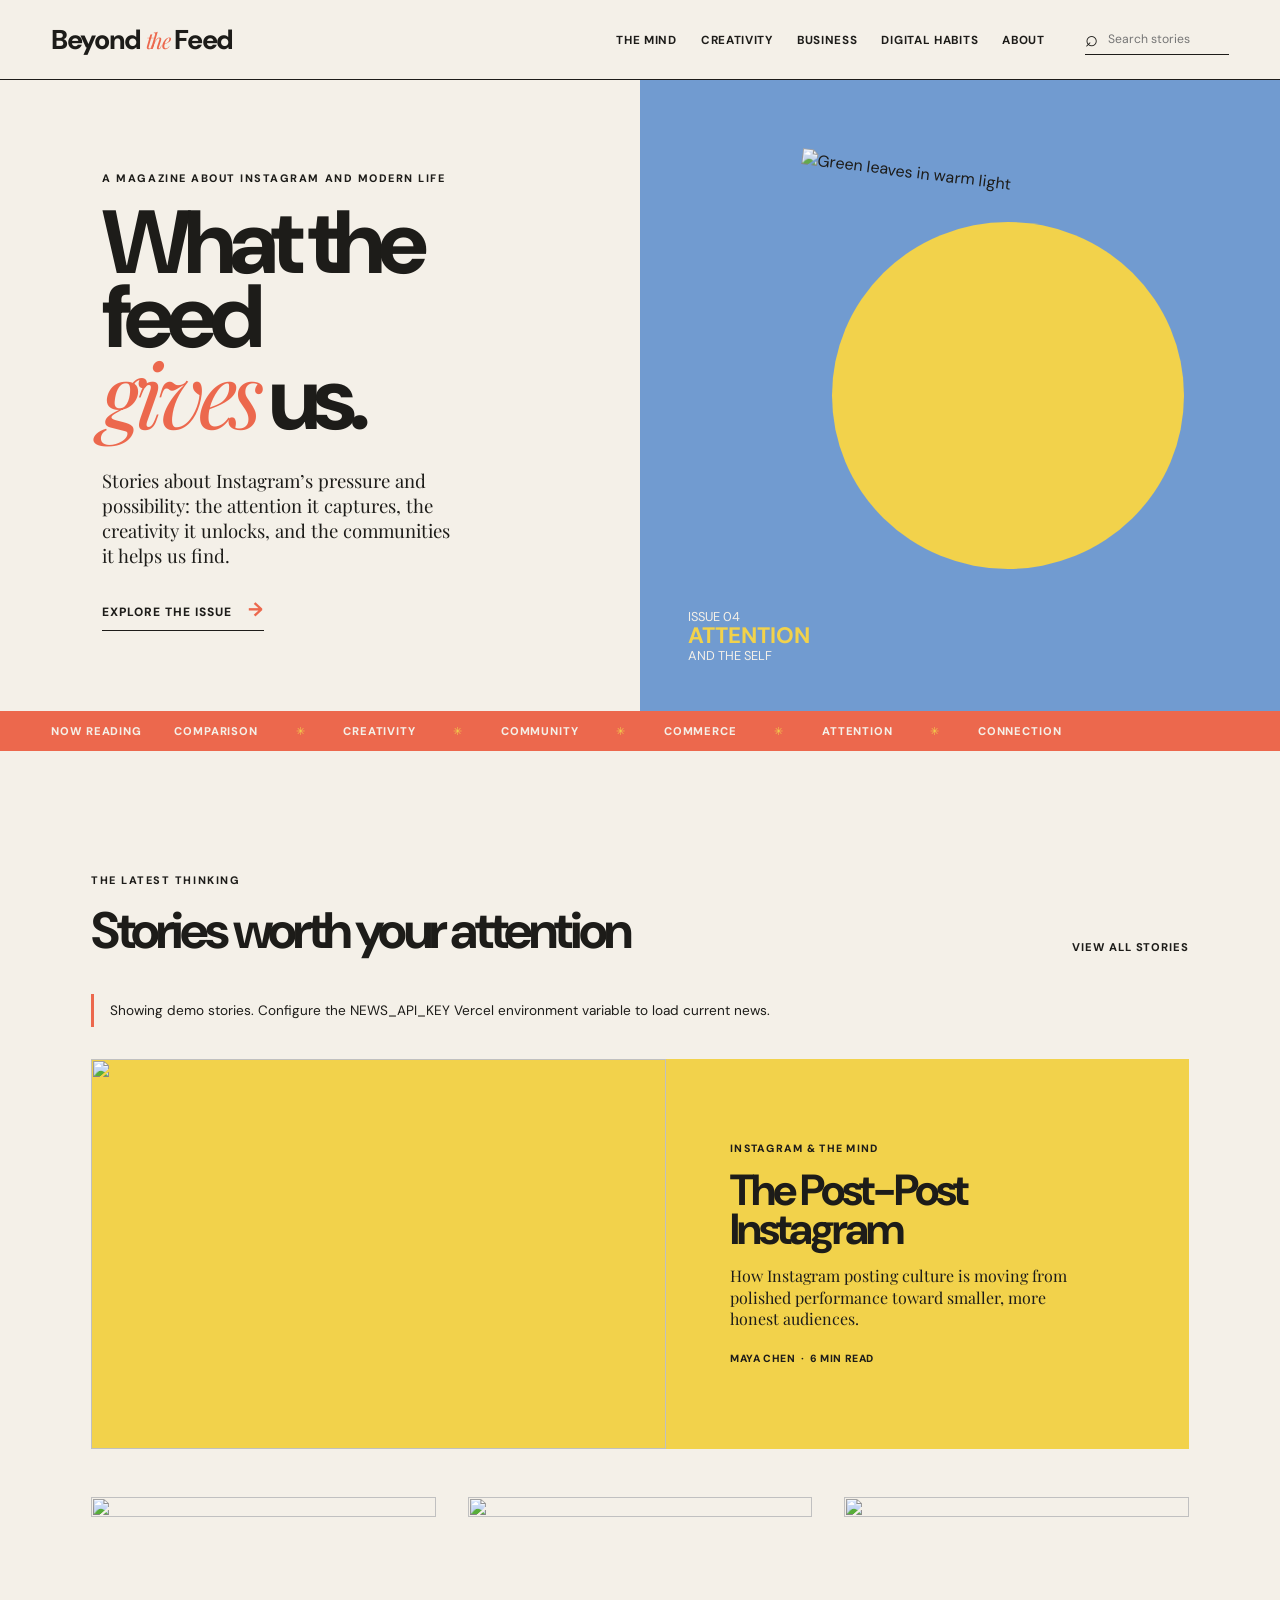
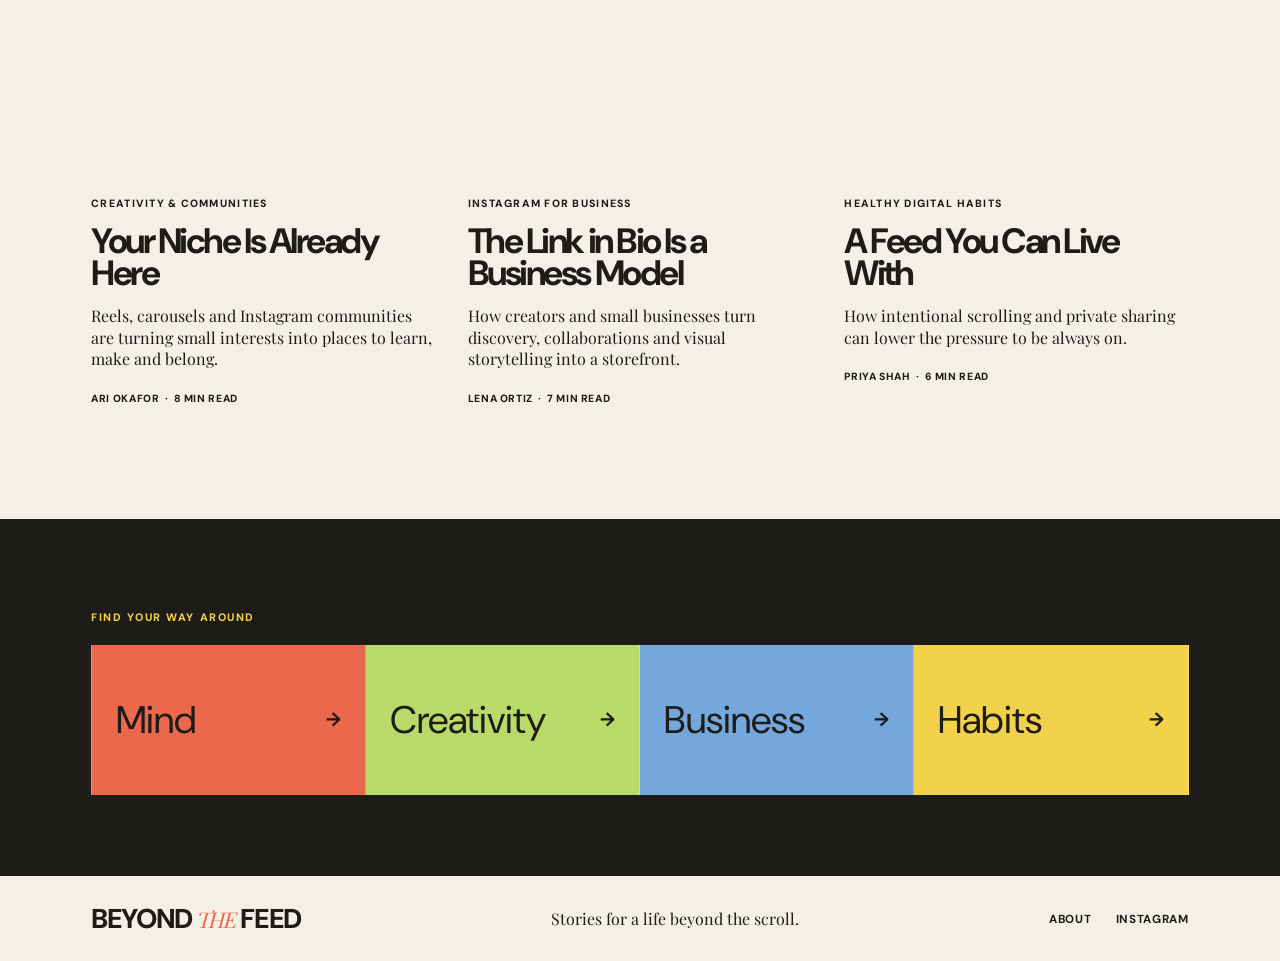
==== frontend/index.html @ b11a03eb "first commit" ====
<!doctype html>
<html lang="en">
  <head>
    <meta charset="UTF-8">
    <meta name="viewport" content="width=device-width, initial-scale=1.0">
    <meta name="description" content="Beyond the Feed: stories about social media, creativity, communities, and digital life.">
    <title>Beyond the Feed</title>
    <link rel="icon" type="image/svg+xml" href="public/favicon.svg">
    <link rel="stylesheet" href="css/style.css">
  </head>
  <body data-page="home">
    <div id="site-header"></div><main id="app"></main><div id="site-footer"></div>
    <script src="js/config.js" defer></script><script src="js/articles.js" defer></script><script src="js/api.js" defer></script><script src="js/app.js" defer></script>
  </body>
</html>
---- frontend/css/style.css ----
@import url('https://fonts.googleapis.com/css2?family=DM+Sans:wght@400;500;700;800&family=Playfair+Display:ital,wght@0,400;0,600;1,400;1,600&display=swap');
:root { --ink: #1d1c19; --cream: #f4f0e8; --coral: #ec684d; --yellow: #f2d24b; --lime: #b9d969; --blue: #719bd0; --sans: 'DM Sans', sans-serif; --display: 'DM Sans', sans-serif; --serif: 'Playfair Display', serif; font-family: var(--sans); color: var(--ink); background: var(--cream); font-synthesis: none; text-rendering: optimizeLegibility; -webkit-font-smoothing: antialiased; }
* { box-sizing: border-box; } body { background: var(--cream); margin: 0; min-width: 320px; } a { color: inherit; } button, input, textarea { font-family: inherit; } ::selection { background: var(--coral); color: var(--cream); }
.container { margin: 0 auto; max-width: 1200px; padding-left: 4vw; padding-right: 4vw; }
.site-header { align-items: center; border-bottom: 1px solid var(--ink); display: flex; gap: 2.5rem; justify-content: space-between; margin: 0 auto; max-width: 1440px; padding: 1.5rem 4vw; }.wordmark { color: var(--ink); font-family: var(--display); font-size: 1.7rem; font-weight: 800; letter-spacing: -.05em; line-height: .8; text-decoration: none; }.wordmark span { color: var(--coral); font-family: var(--serif); font-size: .8em; font-style: italic; font-weight: 400; }.main-nav { display: flex; gap: 1.5rem; margin-left: auto; }.main-nav a, footer a { color: var(--ink); font-size: .73rem; font-weight: 700; letter-spacing: .06em; text-decoration: none; text-transform: uppercase; }.main-nav a:hover, footer a:hover, .text-link:hover, .back-link:hover { color: var(--coral); }.search-box { align-items: center; border-bottom: 1px solid var(--ink); display: flex; gap: .5rem; padding: .25rem 0; width: 9rem; }.search-box span { font-size: 1.4rem; line-height: 1; }.search-box input { background: transparent; border: 0; font-family: var(--sans); font-size: .76rem; outline: 0; width: 100%; }.menu-button { background: none; border: 0; display: none; font-size: 1.4rem; }
.hero-section { align-items: stretch; background: var(--cream); display: grid; grid-template-columns: 1fr 1fr; min-height: 550px; }.hero-copy { align-self: center; max-width: 650px; padding: 5rem clamp(2rem, 8vw, 8rem); }.eyebrow { font-size: .68rem; font-weight: 800; letter-spacing: .14em; margin-bottom: 1.3rem; text-transform: uppercase; }.hero-copy h1, .simple-page h1, .category-page h1 { font-family: var(--display); font-size: clamp(3.5rem, 7vw, 7.5rem); font-weight: 800; letter-spacing: -.08em; line-height: .83; margin: 0; }.hero-copy h1 em, .simple-page h1 em { color: var(--coral); font-family: var(--serif); font-weight: 400; letter-spacing: -.07em; }.hero-intro { font-family: var(--serif); font-size: 1.16rem; line-height: 1.35; margin: 2rem 0; max-width: 360px; }.arrow-link { border-bottom: 1px solid var(--ink); color: var(--ink); display: inline-flex; font-size: .75rem; font-weight: 800; gap: 1rem; letter-spacing: .08em; padding-bottom: .6rem; text-decoration: none; text-transform: uppercase; }.arrow-link span { color: var(--coral); font-size: 1.2rem; line-height: .6; }
.hero-art { align-items: center; background: var(--blue); display: flex; justify-content: center; min-height: 550px; overflow: hidden; position: relative; }.hero-art img { filter: saturate(.8); height: 72%; object-fit: cover; position: relative; transform: rotate(7deg); width: 58%; z-index: 1; }.art-circle { background: var(--yellow); border-radius: 50%; height: 55%; position: absolute; right: 15%; width: 55%; }.art-caption { bottom: 3rem; color: var(--cream); font-family: var(--display); font-size: .8rem; left: 3rem; line-height: 1.1; position: absolute; text-transform: uppercase; z-index: 2; }.art-caption strong { color: var(--yellow); font-size: 1.4rem; }.ticker { align-items: center; background: var(--coral); color: var(--cream); display: flex; font-size: .7rem; font-weight: 800; gap: 2rem; letter-spacing: .08em; overflow: hidden; padding: .8rem 4vw; text-transform: uppercase; white-space: nowrap; }.ticker div { word-spacing: 1.1rem; }.ticker b { color: var(--yellow); margin: 0 1rem; }
.editorial-section { padding-bottom: 7rem; padding-top: 7rem; }.section-heading { align-items: end; display: flex; justify-content: space-between; margin-bottom: 2.5rem; }.section-heading h2 { font-family: var(--display); font-size: clamp(2.2rem, 4vw, 4.2rem); letter-spacing: -.07em; line-height: .9; margin: 0; }.text-link, .back-link { color: var(--ink); font-size: .7rem; font-weight: 800; letter-spacing: .08em; text-decoration: none; text-transform: uppercase; }.featured-story { background: var(--yellow); color: var(--ink); display: grid; grid-template-columns: 1.1fr 1fr; margin-bottom: 3rem; text-decoration: none; }.featured-story img { height: 390px; object-fit: cover; width: 100%; }.featured-copy { align-self: center; padding: 3rem clamp(2rem, 5vw, 5rem); }.category-label { font-size: .66rem; font-weight: 800; letter-spacing: .12em; margin: 0 0 1rem; text-transform: uppercase; }.featured-copy h3, .article-card h3 { font-family: var(--display); font-size: clamp(2rem, 3.4vw, 3.8rem); letter-spacing: -.07em; line-height: .9; margin: 0 0 1rem; }.featured-copy > p:not(.category-label), .article-card > p:not(.category-label) { font-family: var(--serif); line-height: 1.35; max-width: 360px; }.byline { font-size: .65rem; font-weight: 800; letter-spacing: .06em; text-transform: uppercase; }
.article-grid { display: grid; gap: 2rem; grid-template-columns: repeat(3, 1fr); }.article-card { color: var(--ink); text-decoration: none; }.article-card img { aspect-ratio: 1.25; display: block; margin-bottom: 1.5rem; object-fit: cover; width: 100%; }.article-card h3 { font-size: 2.2rem; }.article-card:hover img { transform: rotate(-1deg); transition: transform .3s ease; }.category-strip { background: var(--ink); color: var(--cream); padding: 5rem 0; }.category-strip .eyebrow { color: var(--yellow); }.category-links { display: grid; grid-template-columns: repeat(4, 1fr); }.category-links a { align-items: center; border-right: 1px solid #ffffff44; color: var(--ink); display: flex; font-family: var(--display); font-size: clamp(1.5rem, 3vw, 3rem); justify-content: space-between; min-height: 150px; padding: 1.5rem; text-decoration: none; }.category-links a:first-child { border-left: 1px solid #ffffff44; }.category-links b { font-family: var(--sans); font-size: 1.2rem; }.coral { background: var(--coral); }.lime { background: var(--lime); }.blue { background: #74a8dc; }.yellow { background: var(--yellow); }
.category-page, .simple-page { padding-bottom: 8rem; padding-top: 7rem; }.category-page h1 { font-size: clamp(3.5rem, 8vw, 8rem); max-width: 900px; }.category-intro { font-family: var(--serif); font-size: 1.4rem; line-height: 1.3; margin: 2rem 0 5rem; max-width: 480px; }.category-grid { border-top: 1px solid var(--ink); padding-top: 2rem; }.article-page { max-width: 1000px; padding-bottom: 8rem; padding-top: 4rem; }.article-page .category-label { color: var(--coral); margin-top: 4rem; }.article-page h1 { font-family: var(--display); font-size: clamp(3.5rem, 8vw, 8rem); letter-spacing: -.08em; line-height: .82; margin: 0 0 1.5rem; max-width: 900px; }.article-dek { font-family: var(--serif); font-size: 1.5rem; line-height: 1.2; max-width: 600px; }.article-source { font-size: .7rem; letter-spacing: .04em; margin-top: 1rem; text-transform: uppercase; }.article-source a { color: var(--ink); }.article-hero { height: 500px; margin: 3rem 0; object-fit: cover; width: 100%; }.article-body { font-family: var(--serif); font-size: 1.25rem; line-height: 1.5; margin: auto; max-width: 650px; }.article-body blockquote { border-left: 4px solid var(--coral); color: var(--coral); font-family: var(--display); font-size: 2.7rem; letter-spacing: -.05em; line-height: .9; margin: 3rem 0; padding-left: 1.5rem; }.source-note { border-top: 1px solid var(--ink); font-size: 1rem; padding-top: 1rem; }.source-note a { color: var(--coral); }
.large-copy { font-family: var(--serif); font-size: clamp(1.5rem, 3vw, 2.5rem); line-height: 1.15; margin: 3rem 0; max-width: 760px; }.loading-state, .empty-state { min-height: 50vh; padding-bottom: 8rem; padding-top: 8rem; font-family: var(--serif); font-size: 1.5rem; }.status-message { border-left: 3px solid var(--coral); font-size: .85rem; margin: 0 0 2rem; padding: .5rem 1rem; }.status-message strong { font-family: monospace; font-weight: 400; } footer { border-top: 1px solid var(--ink); padding: 2rem 0; }.footer-inner { align-items: center; display: flex; gap: 2rem; justify-content: space-between; }.footer-inner p { font-family: var(--serif); margin: 0; }.footer-inner div { display: flex; gap: 1.5rem; }
@media (max-width: 900px) { .site-header { flex-wrap: wrap; gap: 1rem; }.main-nav { order: 4; width: 100%; }.hero-section { grid-template-columns: 1fr; }.hero-art { min-height: 420px; }.featured-story { grid-template-columns: 1fr; }.featured-story img { height: 300px; }.article-grid { grid-template-columns: repeat(2, 1fr); }.category-links { grid-template-columns: repeat(2, 1fr); } }
@media (max-width: 600px) { .site-header { padding: 1.25rem 5vw; }.menu-button { display: block; margin-left: auto; }.main-nav { display: none; flex-direction: column; gap: 1rem; padding: 1rem 0; }.main-nav.is-open { display: flex; }.search-box { order: 5; width: 100%; }.hero-copy { padding: 4rem 5vw; }.hero-art { min-height: 340px; }.art-caption { bottom: 2rem; left: 1.5rem; }.editorial-section { padding-bottom: 5rem; padding-top: 5rem; }.section-heading { align-items: start; flex-direction: column; gap: 1rem; }.article-grid { grid-template-columns: 1fr; }.category-links { grid-template-columns: 1fr; }.category-links a { min-height: 100px; }.category-page, .simple-page { padding-bottom: 5rem; padding-top: 5rem; }.article-page { padding-bottom: 5rem; padding-top: 3rem; }.article-hero { height: 300px; }.footer-inner { align-items: flex-start; flex-direction: column; } }

.habit-calculator { background: var(--blue); color: var(--ink); display: grid; gap: 4rem; grid-template-columns: minmax(0, 1fr) minmax(320px, .85fr); margin-top: 7rem; padding: clamp(2rem, 5vw, 5rem); }
.calculator-intro h2, .reimagined-section h2 { font-family: var(--display); font-size: clamp(2.6rem, 5vw, 5rem); letter-spacing: -.08em; line-height: .86; margin: 0 0 1.5rem; }.calculator-intro h2 em, .reimagined-section h2 em { color: var(--cream); font-family: var(--serif); font-weight: 400; }.calculator-intro > p:last-child, .reimagined-lead { font-family: var(--serif); font-size: 1.15rem; line-height: 1.35; max-width: 430px; }
.calculator-form { align-self: center; }.calculator-input-row { align-items: center; border-bottom: 1px solid var(--ink); display: flex; justify-content: space-between; padding: 1rem 0; }.calculator-input-row label { font-family: var(--display); font-size: 1.1rem; font-weight: 800; }.calculator-input-row > div { align-items: center; display: flex; gap: .4rem; }.calculator-input-row input { background: transparent; border: 0; border-bottom: 1px solid var(--ink); font-size: 1rem; outline: none; padding: .35rem; text-align: right; width: 4.2rem; }.calculator-input-row span { font-size: .68rem; text-transform: uppercase; }.calculator-hint { font-size: .72rem; margin: 1rem 0 0; }.calculator-reset { background: transparent; border: 0; border-bottom: 1px solid var(--ink); font-size: .7rem; font-weight: 800; letter-spacing: .08em; margin: 1.5rem 0 0 1rem; padding: .6rem 0; text-transform: uppercase; }.calculator-error { color: #7f2016; font-size: .82rem; min-height: 1.2em; }
.calculator-results { margin-top: 7rem; }.calculator-summary { border-bottom: 1px solid var(--ink); padding-bottom: 3rem; }.time-stat-grid { display: grid; gap: 1.5rem; grid-template-columns: repeat(4, 1fr); }.time-stat-grid div { border-left: 3px solid var(--coral); padding-left: 1rem; }.time-stat-grid strong { display: block; font-family: var(--display); font-size: clamp(1.8rem, 3.2vw, 3.4rem); letter-spacing: -.07em; line-height: .9; }.time-stat-grid span { display: block; font-size: .68rem; font-weight: 800; letter-spacing: .08em; margin-top: .7rem; text-transform: uppercase; }.reimagined-section { background: var(--coral); margin-top: 3rem; padding: clamp(2rem, 5vw, 5rem); }.reimagined-section .eyebrow { color: var(--yellow); }.reimagined-section h2 em { color: var(--yellow); }.reimagined-lead { margin-bottom: 2.5rem; max-width: 570px; }.comparison-grid { display: grid; gap: 1rem; grid-template-columns: repeat(5, 1fr); }.comparison-card { background: var(--cream); min-height: 245px; padding: 1.3rem; }.comparison-icon { color: var(--coral); display: block; font-size: .68rem; font-weight: 800; letter-spacing: .12em; margin-bottom: 2.3rem; text-transform: uppercase; }.comparison-card h3 { font-family: var(--display); font-size: 1.2rem; letter-spacing: -.04em; line-height: .95; margin: 0 0 .7rem; }.comparison-card strong { font-family: var(--display); font-size: 1.8rem; letter-spacing: -.07em; }.comparison-card p { font-family: var(--serif); font-size: .9rem; line-height: 1.25; }.humor-line { border-top: 1px solid var(--ink); font-family: var(--serif); font-size: 1.1rem; line-height: 1.3; margin: 2.5rem 0 0; padding-top: 1.5rem; max-width: 620px; }
@media (max-width: 900px) { .habit-calculator { grid-template-columns: 1fr; margin-top: 5rem; }.comparison-grid { grid-template-columns: repeat(3, 1fr); }.time-stat-grid { grid-template-columns: repeat(2, 1fr); } }
@media (max-width: 600px) { .habit-calculator { gap: 2.5rem; margin-left: -5vw; margin-right: -5vw; margin-top: 4rem; padding: 2rem 5vw; }.calculator-input-row { align-items: flex-start; flex-direction: column; gap: .6rem; }.calculator-input-row > div { width: 100%; }.calculator-input-row input { width: 4.5rem; }.calculator-reset { margin-left: .8rem; }.calculator-results { margin-top: 4rem; }.time-stat-grid { gap: 2rem 1rem; }.time-stat-grid div { padding-left: .7rem; }.reimagined-section { margin-left: -5vw; margin-right: -5vw; padding: 2rem 5vw; }.comparison-grid { grid-template-columns: 1fr 1fr; }.comparison-card { min-height: 220px; padding: 1rem; }.comparison-icon { margin-bottom: 1.5rem; } }
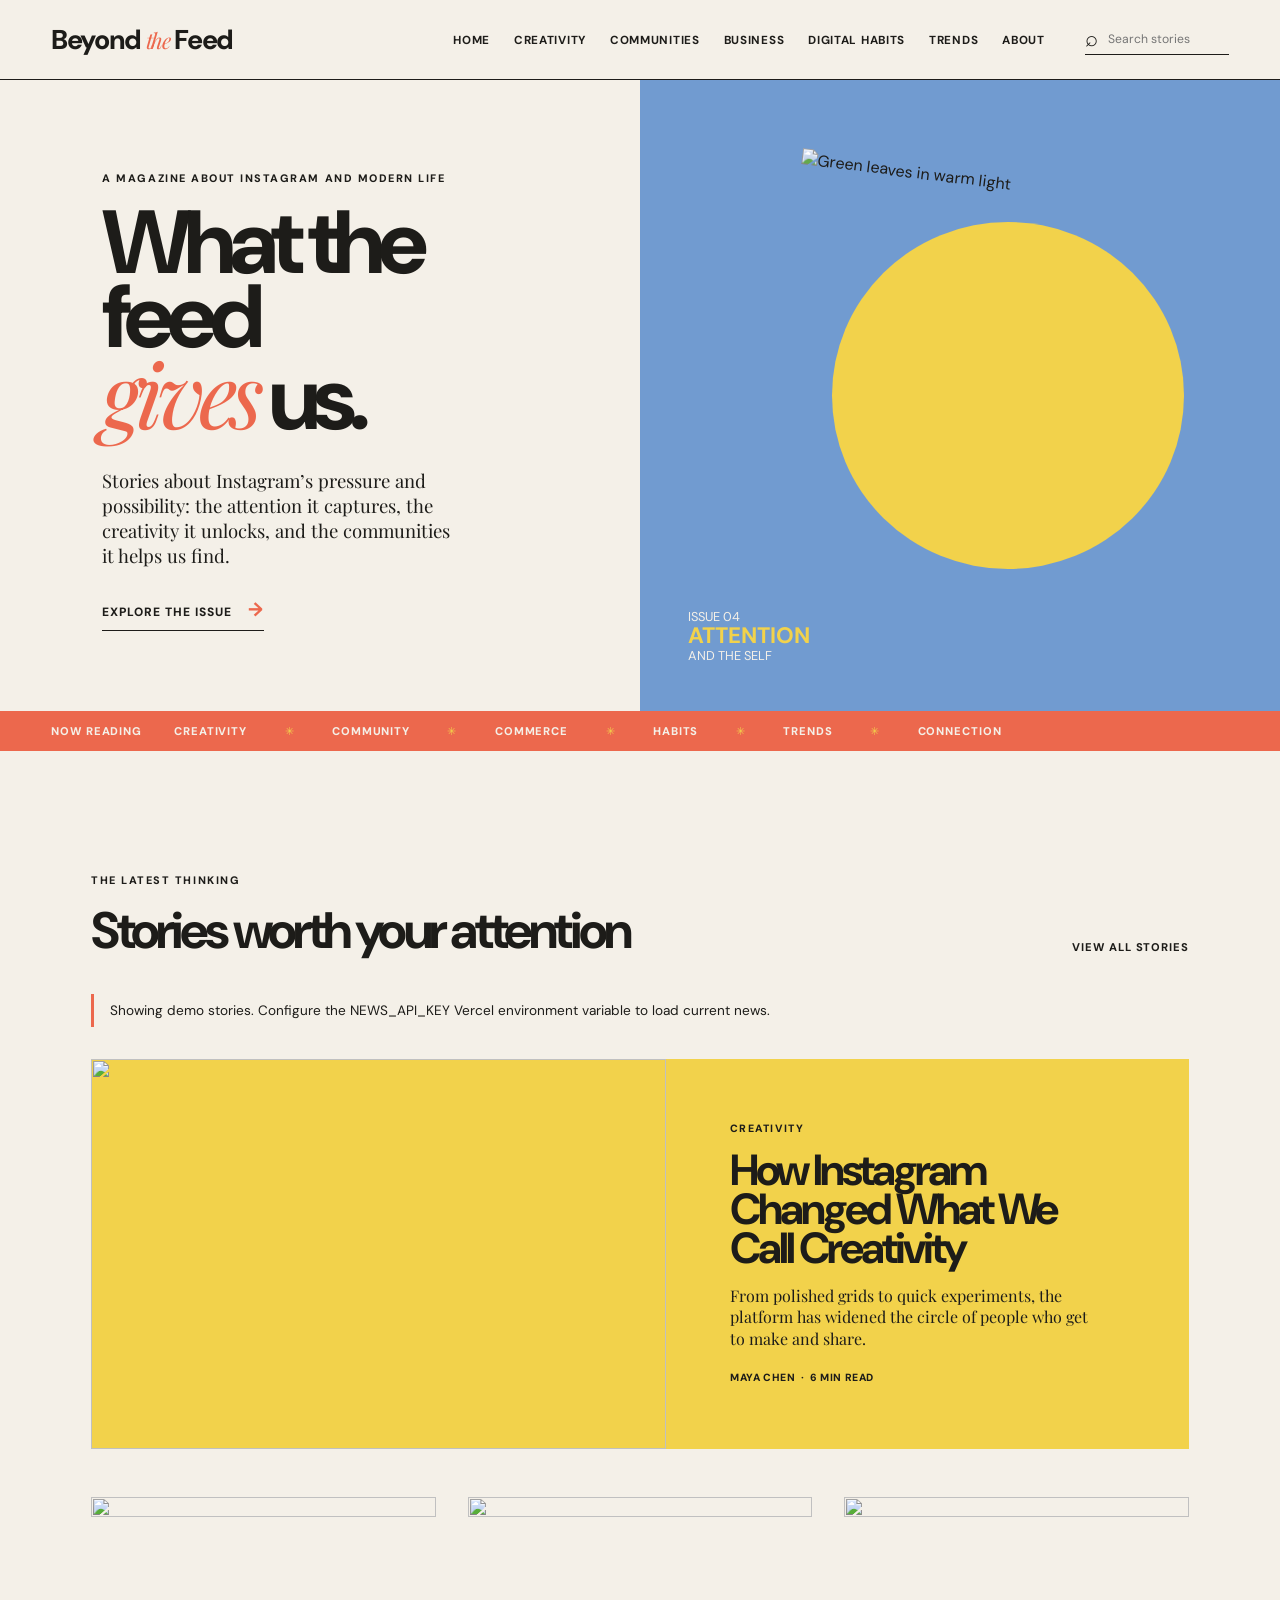
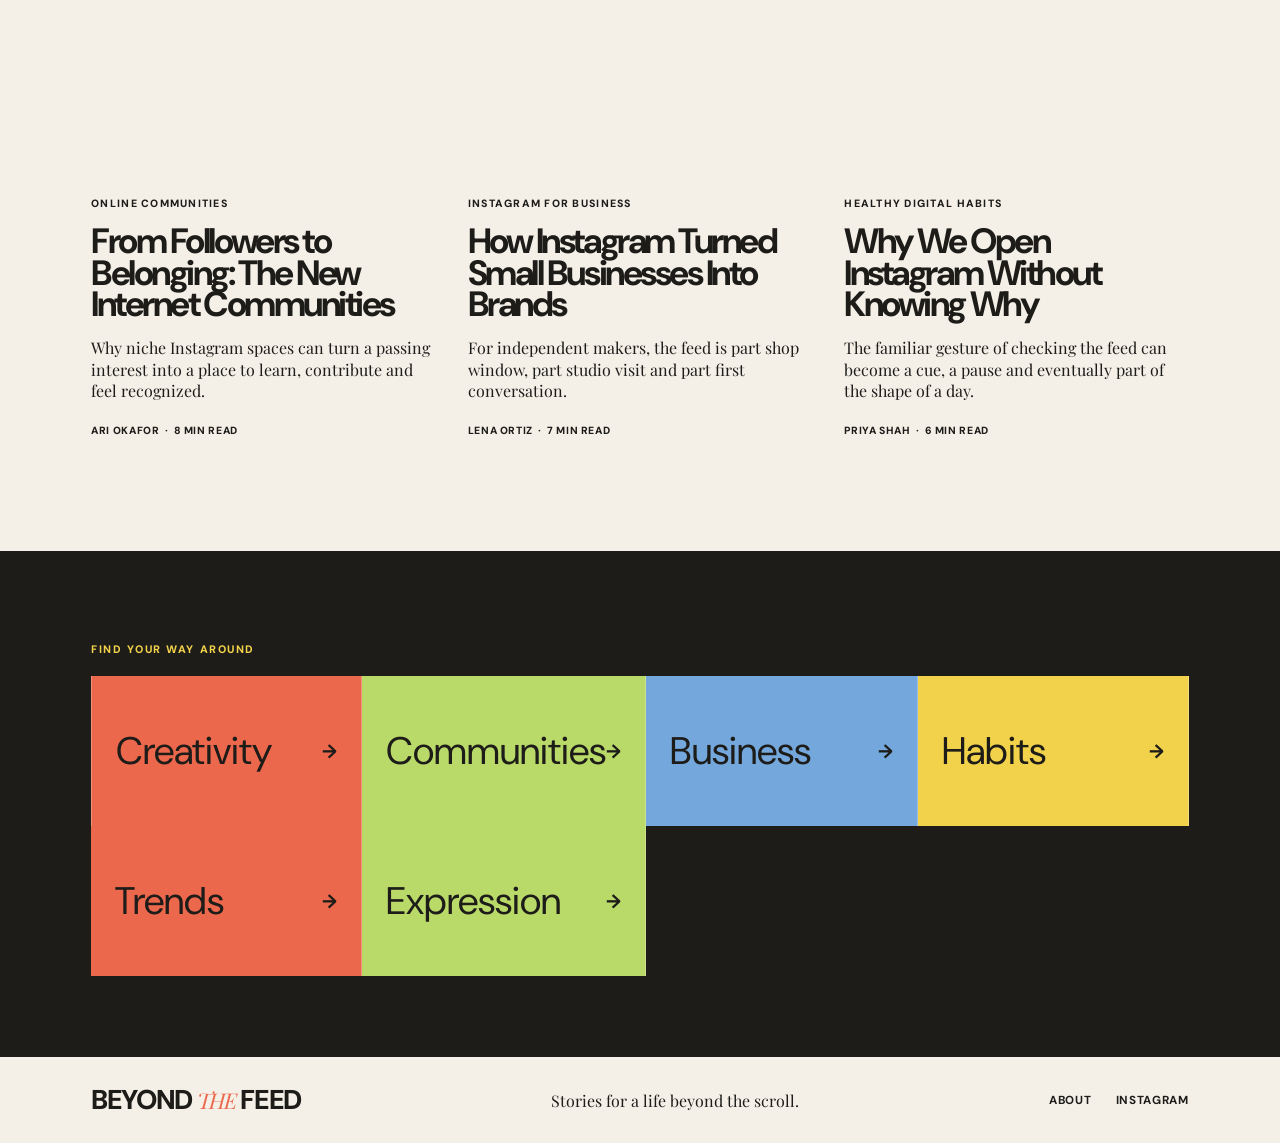
==== commit d468b025: "LatestCommit" ====
--- a/frontend/index.html
+++ b/frontend/index.html
@@ -5,11 +5,18 @@
     <meta name="viewport" content="width=device-width, initial-scale=1.0">
     <meta name="description" content="Beyond the Feed: stories about social media, creativity, communities, and digital life.">
     <title>Beyond the Feed</title>
+
     <link rel="icon" type="image/svg+xml" href="public/favicon.svg">
     <link rel="stylesheet" href="css/style.css">
   </head>
+
   <body data-page="home">
-    <div id="site-header"></div><main id="app"></main><div id="site-footer"></div>
-    <script src="js/config.js" defer></script><script src="js/articles.js" defer></script><script src="js/api.js" defer></script><script src="js/app.js" defer></script>
+    <div id="site-header"></div>
+    <main id="app"></main>
+    <div id="site-footer"></div>
+    <script src="js/config.js" defer>
+    </script>
+    <script src="js/articles.js" defer></script><script src="js/api.js" defer></script><script src="js/app.js" defer></script>
   </body>
+  
 </html>
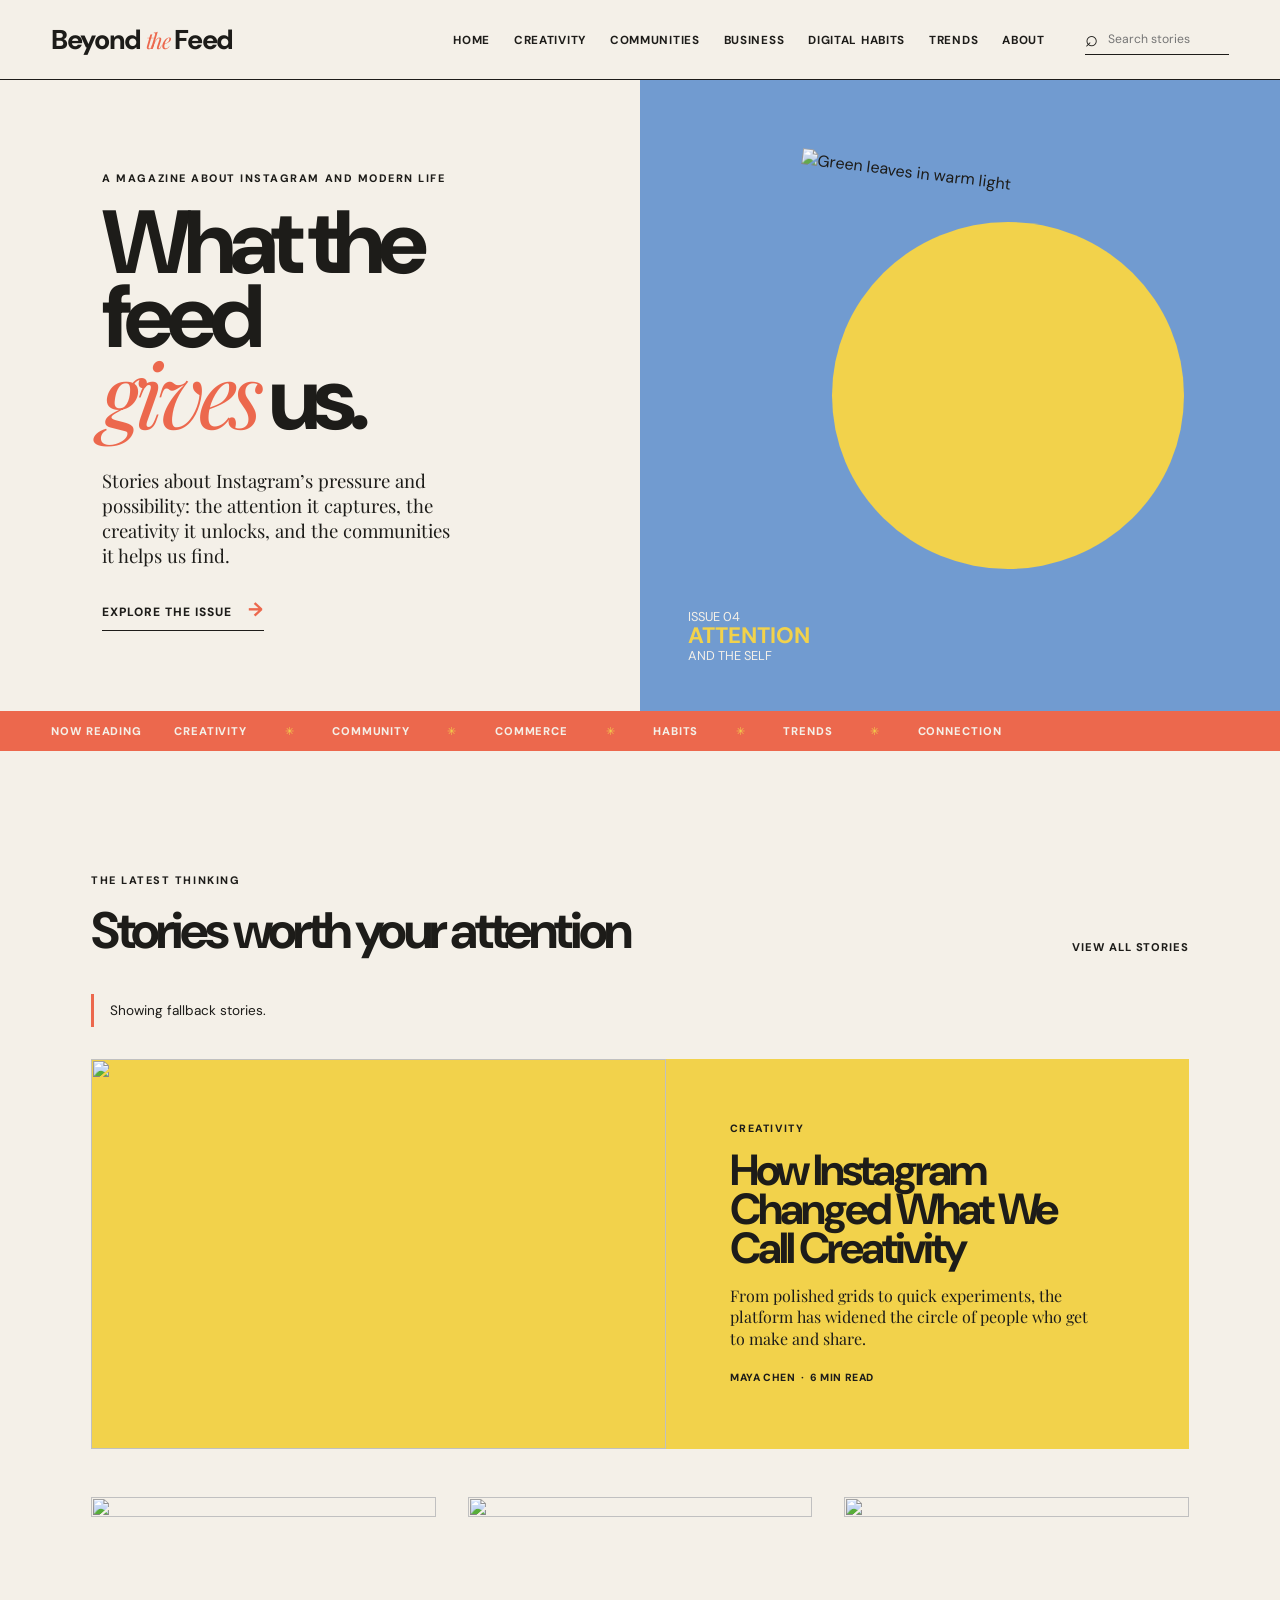
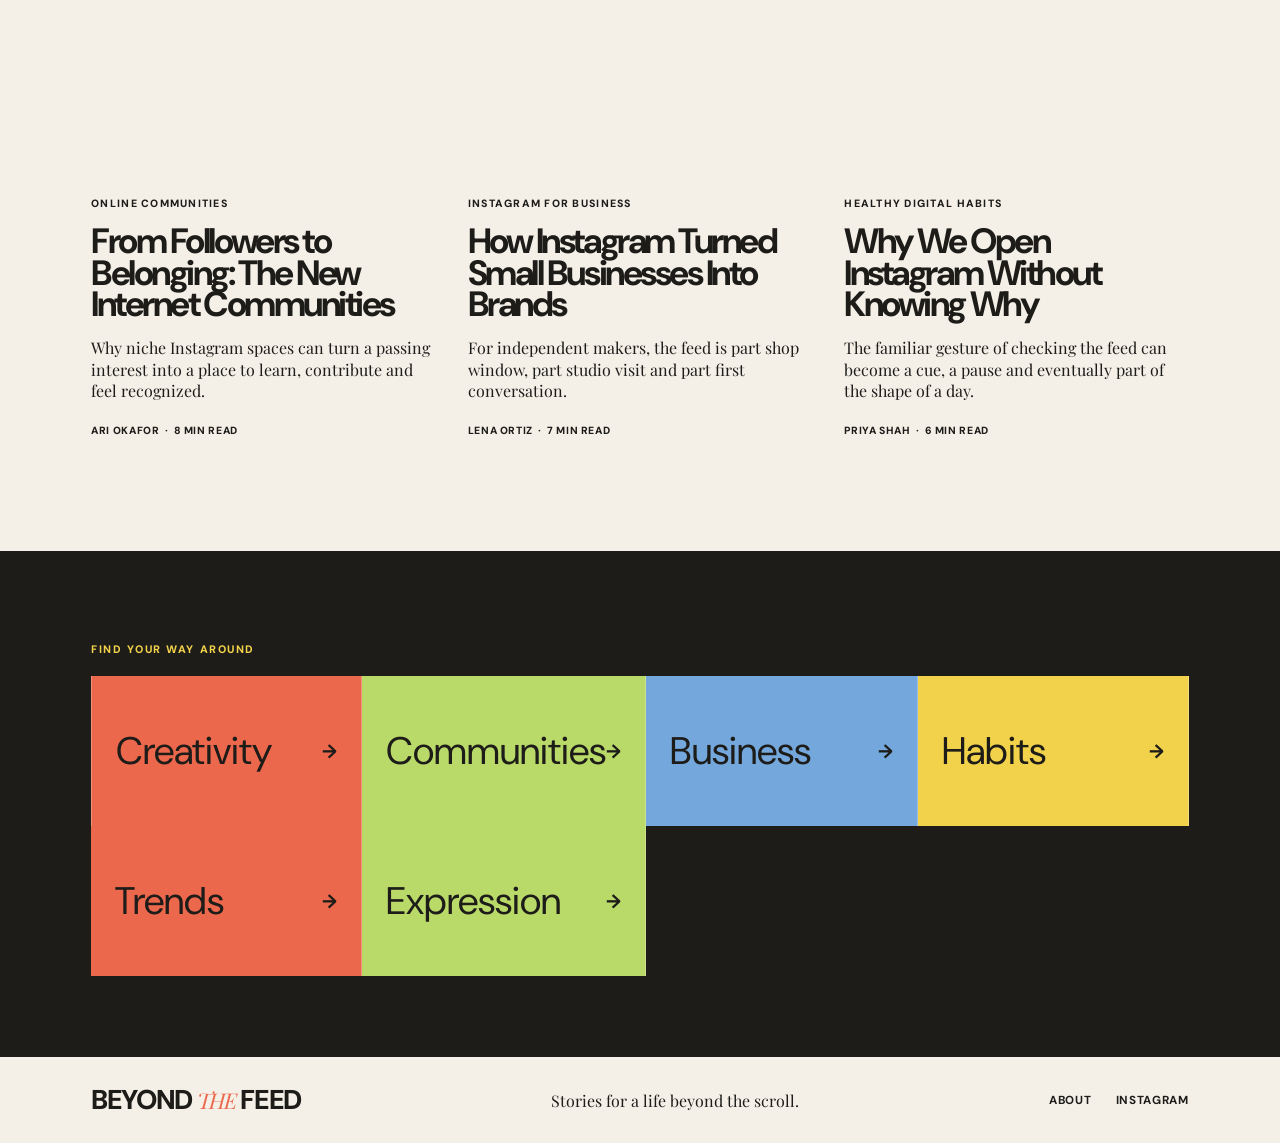
==== commit c33e964b: "`refactor: split app.js into api, render, and utils modules`" ====
--- a/frontend/index.html
+++ b/frontend/index.html
@@ -16,7 +16,9 @@
     <div id="site-footer"></div>
     <script src="js/config.js" defer>
     </script>
-    <script src="js/articles.js" defer></script><script src="js/api.js" defer></script><script src="js/app.js" defer></script>
+    <script src="js/articles.js" defer></script>
+    <script type="module" src="js/api.js"></script>
+    <script type="module" src="js/app.js"></script>
   </body>
-  
+
 </html>
--- a/frontend/css/style.css
+++ b/frontend/css/style.css
@@ -1,20 +1,977 @@
 @import url('https://fonts.googleapis.com/css2?family=DM+Sans:wght@400;500;700;800&family=Playfair+Display:ital,wght@0,400;0,600;1,400;1,600&display=swap');
-:root { --ink: #1d1c19; --cream: #f4f0e8; --coral: #ec684d; --yellow: #f2d24b; --lime: #b9d969; --blue: #719bd0; --sans: 'DM Sans', sans-serif; --display: 'DM Sans', sans-serif; --serif: 'Playfair Display', serif; font-family: var(--sans); color: var(--ink); background: var(--cream); font-synthesis: none; text-rendering: optimizeLegibility; -webkit-font-smoothing: antialiased; }
-* { box-sizing: border-box; } body { background: var(--cream); margin: 0; min-width: 320px; } a { color: inherit; } button, input, textarea { font-family: inherit; } ::selection { background: var(--coral); color: var(--cream); }
-.container { margin: 0 auto; max-width: 1200px; padding-left: 4vw; padding-right: 4vw; }
-.site-header { align-items: center; border-bottom: 1px solid var(--ink); display: flex; gap: 2.5rem; justify-content: space-between; margin: 0 auto; max-width: 1440px; padding: 1.5rem 4vw; }.wordmark { color: var(--ink); font-family: var(--display); font-size: 1.7rem; font-weight: 800; letter-spacing: -.05em; line-height: .8; text-decoration: none; }.wordmark span { color: var(--coral); font-family: var(--serif); font-size: .8em; font-style: italic; font-weight: 400; }.main-nav { display: flex; gap: 1.5rem; margin-left: auto; }.main-nav a, footer a { color: var(--ink); font-size: .73rem; font-weight: 700; letter-spacing: .06em; text-decoration: none; text-transform: uppercase; }.main-nav a:hover, footer a:hover, .text-link:hover, .back-link:hover { color: var(--coral); }.search-box { align-items: center; border-bottom: 1px solid var(--ink); display: flex; gap: .5rem; padding: .25rem 0; width: 9rem; }.search-box span { font-size: 1.4rem; line-height: 1; }.search-box input { background: transparent; border: 0; font-family: var(--sans); font-size: .76rem; outline: 0; width: 100%; }.menu-button { background: none; border: 0; display: none; font-size: 1.4rem; }
-.hero-section { align-items: stretch; background: var(--cream); display: grid; grid-template-columns: 1fr 1fr; min-height: 550px; }.hero-copy { align-self: center; max-width: 650px; padding: 5rem clamp(2rem, 8vw, 8rem); }.eyebrow { font-size: .68rem; font-weight: 800; letter-spacing: .14em; margin-bottom: 1.3rem; text-transform: uppercase; }.hero-copy h1, .simple-page h1, .category-page h1 { font-family: var(--display); font-size: clamp(3.5rem, 7vw, 7.5rem); font-weight: 800; letter-spacing: -.08em; line-height: .83; margin: 0; }.hero-copy h1 em, .simple-page h1 em { color: var(--coral); font-family: var(--serif); font-weight: 400; letter-spacing: -.07em; }.hero-intro { font-family: var(--serif); font-size: 1.16rem; line-height: 1.35; margin: 2rem 0; max-width: 360px; }.arrow-link { border-bottom: 1px solid var(--ink); color: var(--ink); display: inline-flex; font-size: .75rem; font-weight: 800; gap: 1rem; letter-spacing: .08em; padding-bottom: .6rem; text-decoration: none; text-transform: uppercase; }.arrow-link span { color: var(--coral); font-size: 1.2rem; line-height: .6; }
-.hero-art { align-items: center; background: var(--blue); display: flex; justify-content: center; min-height: 550px; overflow: hidden; position: relative; }.hero-art img { filter: saturate(.8); height: 72%; object-fit: cover; position: relative; transform: rotate(7deg); width: 58%; z-index: 1; }.art-circle { background: var(--yellow); border-radius: 50%; height: 55%; position: absolute; right: 15%; width: 55%; }.art-caption { bottom: 3rem; color: var(--cream); font-family: var(--display); font-size: .8rem; left: 3rem; line-height: 1.1; position: absolute; text-transform: uppercase; z-index: 2; }.art-caption strong { color: var(--yellow); font-size: 1.4rem; }.ticker { align-items: center; background: var(--coral); color: var(--cream); display: flex; font-size: .7rem; font-weight: 800; gap: 2rem; letter-spacing: .08em; overflow: hidden; padding: .8rem 4vw; text-transform: uppercase; white-space: nowrap; }.ticker div { word-spacing: 1.1rem; }.ticker b { color: var(--yellow); margin: 0 1rem; }
-.editorial-section { padding-bottom: 7rem; padding-top: 7rem; }.section-heading { align-items: end; display: flex; justify-content: space-between; margin-bottom: 2.5rem; }.section-heading h2 { font-family: var(--display); font-size: clamp(2.2rem, 4vw, 4.2rem); letter-spacing: -.07em; line-height: .9; margin: 0; }.text-link, .back-link { color: var(--ink); font-size: .7rem; font-weight: 800; letter-spacing: .08em; text-decoration: none; text-transform: uppercase; }.featured-story { background: var(--yellow); color: var(--ink); display: grid; grid-template-columns: 1.1fr 1fr; margin-bottom: 3rem; text-decoration: none; }.featured-story img { height: 390px; object-fit: cover; width: 100%; }.featured-copy { align-self: center; padding: 3rem clamp(2rem, 5vw, 5rem); }.category-label { font-size: .66rem; font-weight: 800; letter-spacing: .12em; margin: 0 0 1rem; text-transform: uppercase; }.featured-copy h3, .article-card h3 { font-family: var(--display); font-size: clamp(2rem, 3.4vw, 3.8rem); letter-spacing: -.07em; line-height: .9; margin: 0 0 1rem; }.featured-copy > p:not(.category-label), .article-card > p:not(.category-label) { font-family: var(--serif); line-height: 1.35; max-width: 360px; }.byline { font-size: .65rem; font-weight: 800; letter-spacing: .06em; text-transform: uppercase; }
-.article-grid { display: grid; gap: 2rem; grid-template-columns: repeat(3, 1fr); }.article-card { color: var(--ink); text-decoration: none; }.article-card img { aspect-ratio: 1.25; display: block; margin-bottom: 1.5rem; object-fit: cover; width: 100%; }.article-card h3 { font-size: 2.2rem; }.article-card:hover img { transform: rotate(-1deg); transition: transform .3s ease; }.category-strip { background: var(--ink); color: var(--cream); padding: 5rem 0; }.category-strip .eyebrow { color: var(--yellow); }.category-links { display: grid; grid-template-columns: repeat(4, 1fr); }.category-links a { align-items: center; border-right: 1px solid #ffffff44; color: var(--ink); display: flex; font-family: var(--display); font-size: clamp(1.5rem, 3vw, 3rem); justify-content: space-between; min-height: 150px; padding: 1.5rem; text-decoration: none; }.category-links a:first-child { border-left: 1px solid #ffffff44; }.category-links b { font-family: var(--sans); font-size: 1.2rem; }.coral { background: var(--coral); }.lime { background: var(--lime); }.blue { background: #74a8dc; }.yellow { background: var(--yellow); }
-.category-page, .simple-page { padding-bottom: 8rem; padding-top: 7rem; }.category-page h1 { font-size: clamp(3.5rem, 8vw, 8rem); max-width: 900px; }.category-intro { font-family: var(--serif); font-size: 1.4rem; line-height: 1.3; margin: 2rem 0 5rem; max-width: 480px; }.category-grid { border-top: 1px solid var(--ink); padding-top: 2rem; }.article-page { max-width: 1000px; padding-bottom: 8rem; padding-top: 4rem; }.article-page .category-label { color: var(--coral); margin-top: 4rem; }.article-page h1 { font-family: var(--display); font-size: clamp(3.5rem, 8vw, 8rem); letter-spacing: -.08em; line-height: .82; margin: 0 0 1.5rem; max-width: 900px; }.article-dek { font-family: var(--serif); font-size: 1.5rem; line-height: 1.2; max-width: 600px; }.article-source { font-size: .7rem; letter-spacing: .04em; margin-top: 1rem; text-transform: uppercase; }.article-source a { color: var(--ink); }.article-hero { height: 500px; margin: 3rem 0; object-fit: cover; width: 100%; }.article-body { font-family: var(--serif); font-size: 1.25rem; line-height: 1.5; margin: auto; max-width: 650px; }.article-body blockquote { border-left: 4px solid var(--coral); color: var(--coral); font-family: var(--display); font-size: 2.7rem; letter-spacing: -.05em; line-height: .9; margin: 3rem 0; padding-left: 1.5rem; }.source-note { border-top: 1px solid var(--ink); font-size: 1rem; padding-top: 1rem; }.source-note a { color: var(--coral); }
-.large-copy { font-family: var(--serif); font-size: clamp(1.5rem, 3vw, 2.5rem); line-height: 1.15; margin: 3rem 0; max-width: 760px; }.loading-state, .empty-state { min-height: 50vh; padding-bottom: 8rem; padding-top: 8rem; font-family: var(--serif); font-size: 1.5rem; }.status-message { border-left: 3px solid var(--coral); font-size: .85rem; margin: 0 0 2rem; padding: .5rem 1rem; }.status-message strong { font-family: monospace; font-weight: 400; } footer { border-top: 1px solid var(--ink); padding: 2rem 0; }.footer-inner { align-items: center; display: flex; gap: 2rem; justify-content: space-between; }.footer-inner p { font-family: var(--serif); margin: 0; }.footer-inner div { display: flex; gap: 1.5rem; }
-@media (max-width: 900px) { .site-header { flex-wrap: wrap; gap: 1rem; }.main-nav { order: 4; width: 100%; }.hero-section { grid-template-columns: 1fr; }.hero-art { min-height: 420px; }.featured-story { grid-template-columns: 1fr; }.featured-story img { height: 300px; }.article-grid { grid-template-columns: repeat(2, 1fr); }.category-links { grid-template-columns: repeat(2, 1fr); } }
-@media (max-width: 600px) { .site-header { padding: 1.25rem 5vw; }.menu-button { display: block; margin-left: auto; }.main-nav { display: none; flex-direction: column; gap: 1rem; padding: 1rem 0; }.main-nav.is-open { display: flex; }.search-box { order: 5; width: 100%; }.hero-copy { padding: 4rem 5vw; }.hero-art { min-height: 340px; }.art-caption { bottom: 2rem; left: 1.5rem; }.editorial-section { padding-bottom: 5rem; padding-top: 5rem; }.section-heading { align-items: start; flex-direction: column; gap: 1rem; }.article-grid { grid-template-columns: 1fr; }.category-links { grid-template-columns: 1fr; }.category-links a { min-height: 100px; }.category-page, .simple-page { padding-bottom: 5rem; padding-top: 5rem; }.article-page { padding-bottom: 5rem; padding-top: 3rem; }.article-hero { height: 300px; }.footer-inner { align-items: flex-start; flex-direction: column; } }
-
-.habit-calculator { background: var(--blue); color: var(--ink); display: grid; gap: 4rem; grid-template-columns: minmax(0, 1fr) minmax(320px, .85fr); margin-top: 7rem; padding: clamp(2rem, 5vw, 5rem); }
-.calculator-intro h2, .reimagined-section h2 { font-family: var(--display); font-size: clamp(2.6rem, 5vw, 5rem); letter-spacing: -.08em; line-height: .86; margin: 0 0 1.5rem; }.calculator-intro h2 em, .reimagined-section h2 em { color: var(--cream); font-family: var(--serif); font-weight: 400; }.calculator-intro > p:last-child, .reimagined-lead { font-family: var(--serif); font-size: 1.15rem; line-height: 1.35; max-width: 430px; }
-.calculator-form { align-self: center; }.calculator-input-row { align-items: center; border-bottom: 1px solid var(--ink); display: flex; justify-content: space-between; padding: 1rem 0; }.calculator-input-row label { font-family: var(--display); font-size: 1.1rem; font-weight: 800; }.calculator-input-row > div { align-items: center; display: flex; gap: .4rem; }.calculator-input-row input { background: transparent; border: 0; border-bottom: 1px solid var(--ink); font-size: 1rem; outline: none; padding: .35rem; text-align: right; width: 4.2rem; }.calculator-input-row span { font-size: .68rem; text-transform: uppercase; }.calculator-hint { font-size: .72rem; margin: 1rem 0 0; }.calculator-reset { background: transparent; border: 0; border-bottom: 1px solid var(--ink); font-size: .7rem; font-weight: 800; letter-spacing: .08em; margin: 1.5rem 0 0 1rem; padding: .6rem 0; text-transform: uppercase; }.calculator-error { color: #7f2016; font-size: .82rem; min-height: 1.2em; }
-.calculator-results { margin-top: 7rem; }.calculator-summary { border-bottom: 1px solid var(--ink); padding-bottom: 3rem; }.time-stat-grid { display: grid; gap: 1.5rem; grid-template-columns: repeat(4, 1fr); }.time-stat-grid div { border-left: 3px solid var(--coral); padding-left: 1rem; }.time-stat-grid strong { display: block; font-family: var(--display); font-size: clamp(1.8rem, 3.2vw, 3.4rem); letter-spacing: -.07em; line-height: .9; }.time-stat-grid span { display: block; font-size: .68rem; font-weight: 800; letter-spacing: .08em; margin-top: .7rem; text-transform: uppercase; }.reimagined-section { background: var(--coral); margin-top: 3rem; padding: clamp(2rem, 5vw, 5rem); }.reimagined-section .eyebrow { color: var(--yellow); }.reimagined-section h2 em { color: var(--yellow); }.reimagined-lead { margin-bottom: 2.5rem; max-width: 570px; }.comparison-grid { display: grid; gap: 1rem; grid-template-columns: repeat(5, 1fr); }.comparison-card { background: var(--cream); min-height: 245px; padding: 1.3rem; }.comparison-icon { color: var(--coral); display: block; font-size: .68rem; font-weight: 800; letter-spacing: .12em; margin-bottom: 2.3rem; text-transform: uppercase; }.comparison-card h3 { font-family: var(--display); font-size: 1.2rem; letter-spacing: -.04em; line-height: .95; margin: 0 0 .7rem; }.comparison-card strong { font-family: var(--display); font-size: 1.8rem; letter-spacing: -.07em; }.comparison-card p { font-family: var(--serif); font-size: .9rem; line-height: 1.25; }.humor-line { border-top: 1px solid var(--ink); font-family: var(--serif); font-size: 1.1rem; line-height: 1.3; margin: 2.5rem 0 0; padding-top: 1.5rem; max-width: 620px; }
-@media (max-width: 900px) { .habit-calculator { grid-template-columns: 1fr; margin-top: 5rem; }.comparison-grid { grid-template-columns: repeat(3, 1fr); }.time-stat-grid { grid-template-columns: repeat(2, 1fr); } }
-@media (max-width: 600px) { .habit-calculator { gap: 2.5rem; margin-left: -5vw; margin-right: -5vw; margin-top: 4rem; padding: 2rem 5vw; }.calculator-input-row { align-items: flex-start; flex-direction: column; gap: .6rem; }.calculator-input-row > div { width: 100%; }.calculator-input-row input { width: 4.5rem; }.calculator-reset { margin-left: .8rem; }.calculator-results { margin-top: 4rem; }.time-stat-grid { gap: 2rem 1rem; }.time-stat-grid div { padding-left: .7rem; }.reimagined-section { margin-left: -5vw; margin-right: -5vw; padding: 2rem 5vw; }.comparison-grid { grid-template-columns: 1fr 1fr; }.comparison-card { min-height: 220px; padding: 1rem; }.comparison-icon { margin-bottom: 1.5rem; } }+
+:root {
+  --ink: #1d1c19;
+  --cream: #f4f0e8;
+  --coral: #ec684d;
+  --yellow: #f2d24b;
+  --lime: #b9d969;
+  --blue: #719bd0;
+  --sans: 'DM Sans', sans-serif;
+  --display: 'DM Sans', sans-serif;
+  --serif: 'Playfair Display', serif;
+
+  font-family: var(--sans);
+  color: var(--ink);
+  background: var(--cream);
+  font-synthesis: none;
+  text-rendering: optimizeLegibility;
+  -webkit-font-smoothing: antialiased;
+}
+
+* {
+  box-sizing: border-box;
+}
+
+body {
+  background: var(--cream);
+  margin: 0;
+  min-width: 320px;
+}
+
+a {
+  color: inherit;
+}
+
+button,
+input,
+textarea {
+  font-family: inherit;
+}
+
+::selection {
+  background: var(--coral);
+  color: var(--cream);
+}
+
+.container {
+  margin: 0 auto;
+  max-width: 1200px;
+  padding-left: 4vw;
+  padding-right: 4vw;
+}
+
+.site-header {
+  align-items: center;
+  border-bottom: 1px solid var(--ink);
+  display: flex;
+  gap: 2.5rem;
+  justify-content: space-between;
+  margin: 0 auto;
+  max-width: 1440px;
+  padding: 1.5rem 4vw;
+}
+
+.wordmark {
+  color: var(--ink);
+  font-family: var(--display);
+  font-size: 1.7rem;
+  font-weight: 800;
+  letter-spacing: -0.05em;
+  line-height: 0.8;
+  text-decoration: none;
+}
+
+.wordmark span {
+  color: var(--coral);
+  font-family: var(--serif);
+  font-size: 0.8em;
+  font-style: italic;
+  font-weight: 400;
+}
+
+.main-nav {
+  display: flex;
+  gap: 1.5rem;
+  margin-left: auto;
+}
+
+.main-nav a,
+footer a {
+  color: var(--ink);
+  font-size: 0.73rem;
+  font-weight: 700;
+  letter-spacing: 0.06em;
+  text-decoration: none;
+  text-transform: uppercase;
+}
+
+.main-nav a:hover,
+footer a:hover,
+.text-link:hover,
+.back-link:hover {
+  color: var(--coral);
+}
+
+.search-box {
+  align-items: center;
+  border-bottom: 1px solid var(--ink);
+  display: flex;
+  gap: 0.5rem;
+  padding: 0.25rem 0;
+  width: 9rem;
+}
+
+.search-box span {
+  font-size: 1.4rem;
+  line-height: 1;
+}
+
+.search-box input {
+  background: transparent;
+  border: 0;
+  font-family: var(--sans);
+  font-size: 0.76rem;
+  outline: 0;
+  width: 100%;
+}
+
+.menu-button {
+  background: none;
+  border: 0;
+  display: none;
+  font-size: 1.4rem;
+}
+
+.hero-section {
+  align-items: stretch;
+  background: var(--cream);
+  display: grid;
+  grid-template-columns: 1fr 1fr;
+  min-height: 550px;
+}
+
+.hero-copy {
+  align-self: center;
+  max-width: 650px;
+  padding: 5rem clamp(2rem, 8vw, 8rem);
+}
+
+.eyebrow {
+  font-size: 0.68rem;
+  font-weight: 800;
+  letter-spacing: 0.14em;
+  margin-bottom: 1.3rem;
+  text-transform: uppercase;
+}
+
+.hero-copy h1,
+.simple-page h1,
+.category-page h1 {
+  font-family: var(--display);
+  font-size: clamp(3.5rem, 7vw, 7.5rem);
+  font-weight: 800;
+  letter-spacing: -0.08em;
+  line-height: 0.83;
+  margin: 0;
+}
+
+.hero-copy h1 em,
+.simple-page h1 em {
+  color: var(--coral);
+  font-family: var(--serif);
+  font-weight: 400;
+  letter-spacing: -0.07em;
+}
+
+.hero-intro {
+  font-family: var(--serif);
+  font-size: 1.16rem;
+  line-height: 1.35;
+  margin: 2rem 0;
+  max-width: 360px;
+}
+
+.arrow-link {
+  border-bottom: 1px solid var(--ink);
+  color: var(--ink);
+  display: inline-flex;
+  font-size: 0.75rem;
+  font-weight: 800;
+  gap: 1rem;
+  letter-spacing: 0.08em;
+  padding-bottom: 0.6rem;
+  text-decoration: none;
+  text-transform: uppercase;
+}
+
+.arrow-link span {
+  color: var(--coral);
+  font-size: 1.2rem;
+  line-height: 0.6;
+}
+
+.hero-art {
+  align-items: center;
+  background: var(--blue);
+  display: flex;
+  justify-content: center;
+  min-height: 550px;
+  overflow: hidden;
+  position: relative;
+}
+
+.hero-art img {
+  filter: saturate(0.8);
+  height: 72%;
+  object-fit: cover;
+  position: relative;
+  transform: rotate(7deg);
+  width: 58%;
+  z-index: 1;
+}
+
+.art-circle {
+  background: var(--yellow);
+  border-radius: 50%;
+  height: 55%;
+  position: absolute;
+  right: 15%;
+  width: 55%;
+}
+
+.art-caption {
+  bottom: 3rem;
+  color: var(--cream);
+  font-family: var(--display);
+  font-size: 0.8rem;
+  left: 3rem;
+  line-height: 1.1;
+  position: absolute;
+  text-transform: uppercase;
+  z-index: 2;
+}
+
+.art-caption strong {
+  color: var(--yellow);
+  font-size: 1.4rem;
+}
+
+.ticker {
+  align-items: center;
+  background: var(--coral);
+  color: var(--cream);
+  display: flex;
+  font-size: 0.7rem;
+  font-weight: 800;
+  gap: 2rem;
+  letter-spacing: 0.08em;
+  overflow: hidden;
+  padding: 0.8rem 4vw;
+  text-transform: uppercase;
+  white-space: nowrap;
+}
+
+.ticker div {
+  word-spacing: 1.1rem;
+}
+
+.ticker b {
+  color: var(--yellow);
+  margin: 0 1rem;
+}
+
+.editorial-section {
+  padding-bottom: 7rem;
+  padding-top: 7rem;
+}
+
+.section-heading {
+  align-items: end;
+  display: flex;
+  justify-content: space-between;
+  margin-bottom: 2.5rem;
+}
+
+.section-heading h2 {
+  font-family: var(--display);
+  font-size: clamp(2.2rem, 4vw, 4.2rem);
+  letter-spacing: -0.07em;
+  line-height: 0.9;
+  margin: 0;
+}
+
+.text-link,
+.back-link {
+  color: var(--ink);
+  font-size: 0.7rem;
+  font-weight: 800;
+  letter-spacing: 0.08em;
+  text-decoration: none;
+  text-transform: uppercase;
+}
+
+.featured-story {
+  background: var(--yellow);
+  color: var(--ink);
+  display: grid;
+  grid-template-columns: 1.1fr 1fr;
+  margin-bottom: 3rem;
+  text-decoration: none;
+}
+
+.featured-story img {
+  height: 390px;
+  object-fit: cover;
+  width: 100%;
+}
+
+.featured-copy {
+  align-self: center;
+  padding: 3rem clamp(2rem, 5vw, 5rem);
+}
+
+.category-label {
+  font-size: 0.66rem;
+  font-weight: 800;
+  letter-spacing: 0.12em;
+  margin: 0 0 1rem;
+  text-transform: uppercase;
+}
+
+.featured-copy h3,
+.article-card h3 {
+  font-family: var(--display);
+  font-size: clamp(2rem, 3.4vw, 3.8rem);
+  letter-spacing: -0.07em;
+  line-height: 0.9;
+  margin: 0 0 1rem;
+}
+
+.featured-copy > p:not(.category-label),
+.article-card > p:not(.category-label) {
+  font-family: var(--serif);
+  line-height: 1.35;
+  max-width: 360px;
+}
+
+.byline {
+  font-size: 0.65rem;
+  font-weight: 800;
+  letter-spacing: 0.06em;
+  text-transform: uppercase;
+}
+
+.article-grid {
+  display: grid;
+  gap: 2rem;
+  grid-template-columns: repeat(3, 1fr);
+}
+
+.article-card {
+  color: var(--ink);
+  text-decoration: none;
+}
+
+.article-card img {
+  aspect-ratio: 1.25;
+  display: block;
+  margin-bottom: 1.5rem;
+  object-fit: cover;
+  width: 100%;
+}
+
+.article-card h3 {
+  font-size: 2.2rem;
+}
+
+.article-card:hover img {
+  transform: rotate(-1deg);
+  transition: transform 0.3s ease;
+}
+
+.category-strip {
+  background: var(--ink);
+  color: var(--cream);
+  padding: 5rem 0;
+}
+
+.category-strip .eyebrow {
+  color: var(--yellow);
+}
+
+.category-links {
+  display: grid;
+  grid-template-columns: repeat(4, 1fr);
+}
+
+.category-links a {
+  align-items: center;
+  border-right: 1px solid #ffffff44;
+  color: var(--ink);
+  display: flex;
+  font-family: var(--display);
+  font-size: clamp(1.5rem, 3vw, 3rem);
+  justify-content: space-between;
+  min-height: 150px;
+  padding: 1.5rem;
+  text-decoration: none;
+}
+
+.category-links a:first-child {
+  border-left: 1px solid #ffffff44;
+}
+
+.category-links b {
+  font-family: var(--sans);
+  font-size: 1.2rem;
+}
+
+.coral {
+  background: var(--coral);
+}
+
+.lime {
+  background: var(--lime);
+}
+
+.blue {
+  background: #74a8dc;
+}
+
+.yellow {
+  background: var(--yellow);
+}
+
+.category-page,
+.simple-page {
+  padding-bottom: 8rem;
+  padding-top: 7rem;
+}
+
+.category-page h1 {
+  font-size: clamp(3.5rem, 8vw, 8rem);
+  max-width: 900px;
+}
+
+.category-intro {
+  font-family: var(--serif);
+  font-size: 1.4rem;
+  line-height: 1.3;
+  margin: 2rem 0 5rem;
+  max-width: 480px;
+}
+
+.category-grid {
+  border-top: 1px solid var(--ink);
+  padding-top: 2rem;
+}
+
+.article-page {
+  max-width: 1000px;
+  padding-bottom: 8rem;
+  padding-top: 4rem;
+}
+
+.article-page .category-label {
+  color: var(--coral);
+  margin-top: 4rem;
+}
+
+.article-page h1 {
+  font-family: var(--display);
+  font-size: clamp(3.5rem, 8vw, 8rem);
+  letter-spacing: -0.08em;
+  line-height: 0.82;
+  margin: 0 0 1.5rem;
+  max-width: 900px;
+}
+
+.article-dek {
+  font-family: var(--serif);
+  font-size: 1.5rem;
+  line-height: 1.2;
+  max-width: 600px;
+}
+
+.article-source {
+  font-size: 0.7rem;
+  letter-spacing: 0.04em;
+  margin-top: 1rem;
+  text-transform: uppercase;
+}
+
+.article-source a {
+  color: var(--ink);
+}
+
+.article-hero {
+  height: 500px;
+  margin: 3rem 0;
+  object-fit: cover;
+  width: 100%;
+}
+
+.article-body {
+  font-family: var(--serif);
+  font-size: 1.25rem;
+  line-height: 1.5;
+  margin: auto;
+  max-width: 650px;
+}
+
+.article-body blockquote {
+  border-left: 4px solid var(--coral);
+  color: var(--coral);
+  font-family: var(--display);
+  font-size: 2.7rem;
+  letter-spacing: -0.05em;
+  line-height: 0.9;
+  margin: 3rem 0;
+  padding-left: 1.5rem;
+}
+
+.source-note {
+  border-top: 1px solid var(--ink);
+  font-size: 1rem;
+  padding-top: 1rem;
+}
+
+.source-note a {
+  color: var(--coral);
+}
+
+.large-copy {
+  font-family: var(--serif);
+  font-size: clamp(1.5rem, 3vw, 2.5rem);
+  line-height: 1.15;
+  margin: 3rem 0;
+  max-width: 760px;
+}
+
+.loading-state,
+.empty-state {
+  min-height: 50vh;
+  padding-bottom: 8rem;
+  padding-top: 8rem;
+  font-family: var(--serif);
+  font-size: 1.5rem;
+}
+
+.status-message {
+  border-left: 3px solid var(--coral);
+  font-size: 0.85rem;
+  margin: 0 0 2rem;
+  padding: 0.5rem 1rem;
+}
+
+.status-message strong {
+  font-family: monospace;
+  font-weight: 400;
+}
+
+footer {
+  border-top: 1px solid var(--ink);
+  padding: 2rem 0;
+}
+
+.footer-inner {
+  align-items: center;
+  display: flex;
+  gap: 2rem;
+  justify-content: space-between;
+}
+
+.footer-inner p {
+  font-family: var(--serif);
+  margin: 0;
+}
+
+.footer-inner div {
+  display: flex;
+  gap: 1.5rem;
+}
+
+.habit-calculator {
+  background: var(--blue);
+  color: var(--ink);
+  display: grid;
+  gap: 4rem;
+  grid-template-columns: minmax(0, 1fr) minmax(320px, 0.85fr);
+  margin-top: 7rem;
+  padding: clamp(2rem, 5vw, 5rem);
+}
+
+.calculator-intro h2,
+.reimagined-section h2 {
+  font-family: var(--display);
+  font-size: clamp(2.6rem, 5vw, 5rem);
+  letter-spacing: -0.08em;
+  line-height: 0.86;
+  margin: 0 0 1.5rem;
+}
+
+.calculator-intro h2 em,
+.reimagined-section h2 em {
+  color: var(--cream);
+  font-family: var(--serif);
+  font-weight: 400;
+}
+
+.calculator-intro > p:last-child,
+.reimagined-lead {
+  font-family: var(--serif);
+  font-size: 1.15rem;
+  line-height: 1.35;
+  max-width: 430px;
+}
+
+.calculator-form {
+  align-self: center;
+}
+
+.calculator-input-row {
+  align-items: center;
+  border-bottom: 1px solid var(--ink);
+  display: flex;
+  justify-content: space-between;
+  padding: 1rem 0;
+}
+
+.calculator-input-row label {
+  font-family: var(--display);
+  font-size: 1.1rem;
+  font-weight: 800;
+}
+
+.calculator-input-row > div {
+  align-items: center;
+  display: flex;
+  gap: 0.4rem;
+}
+
+.calculator-input-row input {
+  background: transparent;
+  border: 0;
+  border-bottom: 1px solid var(--ink);
+  font-size: 1rem;
+  outline: none;
+  padding: 0.35rem;
+  text-align: right;
+  width: 4.2rem;
+}
+
+.calculator-input-row span {
+  font-size: 0.68rem;
+  text-transform: uppercase;
+}
+
+.calculator-hint {
+  font-size: 0.72rem;
+  margin: 1rem 0 0;
+}
+
+.calculator-reset {
+  background: transparent;
+  border: 0;
+  border-bottom: 1px solid var(--ink);
+  font-size: 0.7rem;
+  font-weight: 800;
+  letter-spacing: 0.08em;
+  margin: 1.5rem 0 0 1rem;
+  padding: 0.6rem 0;
+  text-transform: uppercase;
+}
+
+.calculator-error {
+  color: #7f2016;
+  font-size: 0.82rem;
+  min-height: 1.2em;
+}
+
+.calculator-results {
+  margin-top: 7rem;
+}
+
+.calculator-summary {
+  border-bottom: 1px solid var(--ink);
+  padding-bottom: 3rem;
+}
+
+.time-stat-grid {
+  display: grid;
+  gap: 1.5rem;
+  grid-template-columns: repeat(4, 1fr);
+}
+
+.time-stat-grid div {
+  border-left: 3px solid var(--coral);
+  padding-left: 1rem;
+}
+
+.time-stat-grid strong {
+  display: block;
+  font-family: var(--display);
+  font-size: clamp(1.8rem, 3.2vw, 3.4rem);
+  letter-spacing: -0.07em;
+  line-height: 0.9;
+}
+
+.time-stat-grid span {
+  display: block;
+  font-size: 0.68rem;
+  font-weight: 800;
+  letter-spacing: 0.08em;
+  margin-top: 0.7rem;
+  text-transform: uppercase;
+}
+
+.reimagined-section {
+  background: var(--coral);
+  margin-top: 3rem;
+  padding: clamp(2rem, 5vw, 5rem);
+}
+
+.reimagined-section .eyebrow {
+  color: var(--yellow);
+}
+
+.reimagined-section h2 em {
+  color: var(--yellow);
+}
+
+.reimagined-lead {
+  margin-bottom: 2.5rem;
+  max-width: 570px;
+}
+
+.comparison-grid {
+  display: grid;
+  gap: 1rem;
+  grid-template-columns: repeat(5, 1fr);
+}
+
+.comparison-card {
+  background: var(--cream);
+  min-height: 245px;
+  padding: 1.3rem;
+}
+
+.comparison-icon {
+  color: var(--coral);
+  display: block;
+  font-size: 0.68rem;
+  font-weight: 800;
+  letter-spacing: 0.12em;
+  margin-bottom: 2.3rem;
+  text-transform: uppercase;
+}
+
+.comparison-card h3 {
+  font-family: var(--display);
+  font-size: 1.2rem;
+  letter-spacing: -0.04em;
+  line-height: 0.95;
+  margin: 0 0 0.7rem;
+}
+
+.comparison-card strong {
+  font-family: var(--display);
+  font-size: 1.8rem;
+  letter-spacing: -0.07em;
+}
+
+.comparison-card p {
+  font-family: var(--serif);
+  font-size: 0.9rem;
+  line-height: 1.25;
+}
+
+.humor-line {
+  border-top: 1px solid var(--ink);
+  font-family: var(--serif);
+  font-size: 1.1rem;
+  line-height: 1.3;
+  margin: 2.5rem 0 0;
+  padding-top: 1.5rem;
+  max-width: 620px;
+}
+
+@media (max-width: 900px) {
+  .site-header {
+    flex-wrap: wrap;
+    gap: 1rem;
+  }
+
+  .main-nav {
+    order: 4;
+    width: 100%;
+  }
+
+  .hero-section {
+    grid-template-columns: 1fr;
+  }
+
+  .hero-art {
+    min-height: 420px;
+  }
+
+  .featured-story {
+    grid-template-columns: 1fr;
+  }
+
+  .featured-story img {
+    height: 300px;
+  }
+
+  .article-grid {
+    grid-template-columns: repeat(2, 1fr);
+  }
+
+  .category-links {
+    grid-template-columns: repeat(2, 1fr);
+  }
+
+  .habit-calculator {
+    grid-template-columns: 1fr;
+    margin-top: 5rem;
+  }
+
+  .comparison-grid {
+    grid-template-columns: repeat(3, 1fr);
+  }
+
+  .time-stat-grid {
+    grid-template-columns: repeat(2, 1fr);
+  }
+}
+
+@media (max-width: 600px) {
+  .site-header {
+    padding: 1.25rem 5vw;
+  }
+
+  .menu-button {
+    display: block;
+    margin-left: auto;
+  }
+
+  .main-nav {
+    display: none;
+    flex-direction: column;
+    gap: 1rem;
+    padding: 1rem 0;
+  }
+
+  .main-nav.is-open {
+    display: flex;
+  }
+
+  .search-box {
+    order: 5;
+    width: 100%;
+  }
+
+  .hero-copy {
+    padding: 4rem 5vw;
+  }
+
+  .hero-art {
+    min-height: 340px;
+  }
+
+  .art-caption {
+    bottom: 2rem;
+    left: 1.5rem;
+  }
+
+  .editorial-section {
+    padding-bottom: 5rem;
+    padding-top: 5rem;
+  }
+
+  .section-heading {
+    align-items: start;
+    flex-direction: column;
+    gap: 1rem;
+  }
+
+  .article-grid {
+    grid-template-columns: 1fr;
+  }
+
+  .category-links {
+    grid-template-columns: 1fr;
+  }
+
+  .category-links a {
+    min-height: 100px;
+  }
+
+  .category-page,
+  .simple-page {
+    padding-bottom: 5rem;
+    padding-top: 5rem;
+  }
+
+  .article-page {
+    padding-bottom: 5rem;
+    padding-top: 3rem;
+  }
+
+  .article-hero {
+    height: 300px;
+  }
+
+  .footer-inner {
+    align-items: flex-start;
+    flex-direction: column;
+  }
+
+  .habit-calculator {
+    gap: 2.5rem;
+    margin-left: -5vw;
+    margin-right: -5vw;
+    margin-top: 4rem;
+    padding: 2rem 5vw;
+  }
+
+  .calculator-input-row {
+    align-items: flex-start;
+    flex-direction: column;
+    gap: 0.6rem;
+  }
+
+  .calculator-input-row > div {
+    width: 100%;
+  }
+
+  .calculator-input-row input {
+    width: 4.5rem;
+  }
+
+  .calculator-reset {
+    margin-left: 0.8rem;
+  }
+
+  .calculator-results {
+    margin-top: 4rem;
+  }
+
+  .time-stat-grid {
+    gap: 2rem 1rem;
+  }
+
+  .time-stat-grid div {
+    padding-left: 0.7rem;
+  }
+
+  .reimagined-section {
+    margin-left: -5vw;
+    margin-right: -5vw;
+    padding: 2rem 5vw;
+  }
+
+  .comparison-grid {
+    grid-template-columns: 1fr 1fr;
+  }
+
+  .comparison-card {
+    min-height: 220px;
+    padding: 1rem;
+  }
+
+  .comparison-icon {
+    margin-bottom: 1.5rem;
+  }
+}
